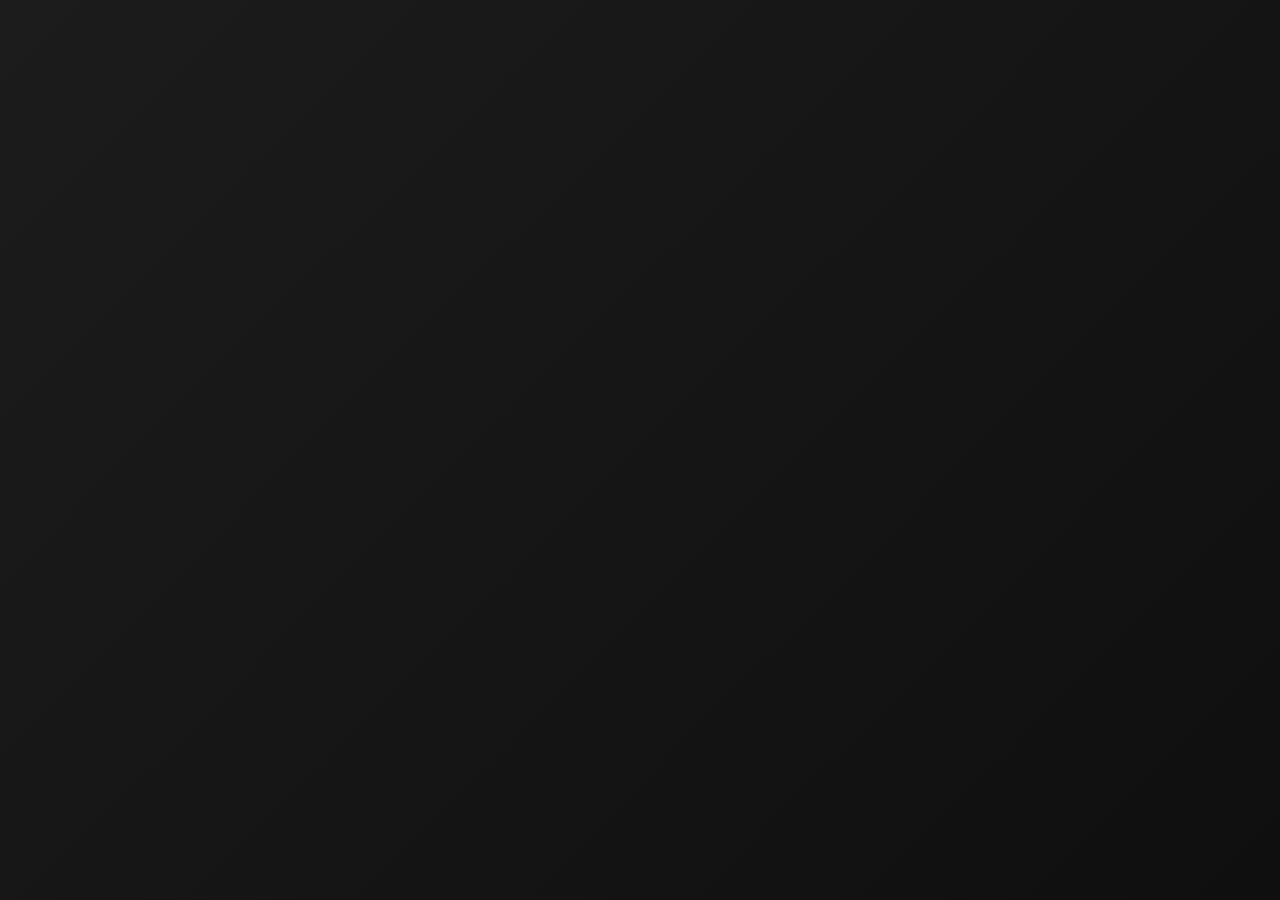
==== scan.html @ c66f86f0 "Add files via upload" ====
<!DOCTYPE html>
<html lang="en">
<head>
    <meta charset="utf-8" />
    <meta name="viewport" content="width=device-width,initial-scale=1" />
    <title>PayXpress | Scanner</title>
    <link rel="stylesheet" href="style.css" />
    <link href="https://fonts.googleapis.com/css2?family=Inter:wght@300;400;600;700&display=swap" rel="stylesheet" />
    
    <style>
        .camera-wrapper {
            /* This ensures the wrapper limits the size and is centered */
            width: 100%;
            max-width: 450px; 
            margin: 0 auto 20px auto;
            position: relative;
            overflow: hidden;
        }

        #camera-container {
            /* CRITICAL: Use padding-bottom for aspect ratio (16:9 ratio) */
            width: 100%;
            height: 0; 
            padding-bottom: 56.25%; /* 9 / 16 = 0.5625 */
            position: relative;
            background-color: #333; /* Background for visual check */
        }

        /* CRITICAL: Style the video and canvas elements that Quagga injects */
        #camera-container > video, 
        #camera-container > canvas {
            position: absolute;
            top: 0;
            left: 0;
            width: 100% !important;
            height: 100% !important;
            object-fit: cover; /* Ensures the video fills the container */
        }

        /* Ensure the element we manually hide in JS is properly concealed */
        .camera-feed-video {
             display: none !important;
        }
    </style>
    </head>
<body>
    <div id="dashboard-view" class="scanner-page-container hidden">
        <header class="dashboard-header">
            <div class="logo-area">
                <h1>PayXpress</h1>
                <img src="payxpress-logo.png" alt="PayXpress Logo" class="payxpress-image-logo">
            </div>
            <p class="dashboard-greeting" id="dashboard-greeting"></p>
            <button class="logout-button" onclick="logout()">Logout</button>
        </header>

        <div class="scanner-main-content">
            <div class="scanner-left form-card">
                <h2 id="current-role">SCANNER</h2>
                <div id="message-display" class="message-display hidden"></div>

                <div class="camera-wrapper">
                    <div class="camera-container" id="camera-container">
                        <video id="camera-feed" class="camera-feed-video" autoplay muted playsinline></video>
                        <p class="initial-instruction">Please enable camera access to start scanning.</p>
                    </div>
                    <div class="scan-line"></div>
                </div>

                <p id="scan-instructions">Hold the barcode in front of the camera.</p>
            </div>

            <div class="scanner-right form-card">
                <h2>Product Details</h2>
                <div id="product-result" class="hidden">
                    <div class="product-info-section">
                        <h3 id="product-name" class="product-info-title"></h3>
                        <p>Barcode: <span id="product-barcode" class="product-info-value"></span></p>
                        <p id="product-description" class="product-info-description"></p>
                    </div>
                    <hr>
                    <div id="final-price-view">
                        <h4>Final Price:</h4>
                        <span id="final-price-display" class="final-price"></span>
                    </div>
                </div>

                <div id="add-product-form" class="hidden modern-form-card">
                    <h3 class="add-product-title">Add / Update Product</h3>

                    <div class="input-group">
                        <label for="barcode-input">Barcode</label>
                        <input type="text" id="barcode-input" placeholder="Scan or enter barcode" />
                    </div>

                    <div class="input-group">
                        <label for="product-name-input">Product Name</label>
                        <input type="text" id="product-name-input" placeholder="Auto-filled when barcode matches" />
                    </div>

                    <div class="input-group">
                        <label for="product-desc-input">Description</label>
                        <input type="text" id="product-desc-input" placeholder="Auto-filled when barcode matches" />
                    </div>

                    <div class="input-group">
                        <label for="product-price-input">Price (₹)</label>
                        <input type="number" id="product-price-input" placeholder="Enter or update price" />
                    </div>

                    <button class="primary-button save-product-button" onclick="addOrUpdateProduct()">💾 Save Product</button>
                </div>
                
                <div id="user-cart-view" class="hidden modern-form-card">
                    <h3 class="cart-title">Your Cart</h3>
                    <div id="cart-items" class="cart-items-container">
                        <p style="text-align: center;">Scan your first item!</p>
                    </div>
                    <hr>
                    <div class="cart-total-line">
                        <strong>TOTAL:</strong>
                        <span id="cart-total" class="final-price">₹0.00</span>
                    </div>
                    <button id="finish-scan-btn" class="primary-button hidden" style="margin-top: 15px;">Finish & Checkout</button>
                    <div id="cart-summary" class="hidden">
                        <p>Thank you for shopping!</p>
                    </div>
                </div>
            </div>
        </div>
    </div>

    <script src="https://cdnjs.cloudflare.com/ajax/libs/quagga/0.12.1/quagga.min.js"></script>
    <script src="script.js"></script>
</body>
</html>
---- style.css ----
/* --- Global Setup & Background --- */
body {
    background: linear-gradient(135deg, #1C1C1C 0%, #0F0F0F 100%);
    color: #C0C0C0;
    font-family: 'Inter', sans-serif;
    margin: 0;
    min-height: 100vh;
    display: flex;
    justify-content: center;
    align-items: center;
}

.login-container {
    width: 100%;
    max-width: 450px;
    padding: 20px;
}

.hidden {
    display: none !important;
}

/* --- Mode Selector Tabs --- */
.mode-selector {
    display: flex;
    justify-content: space-around;
    margin-bottom: 20px;
    background: rgba(0, 0, 0, 0.3);
    border-radius: 12px;
    padding: 5px;
}
.mode-button {
    flex-grow: 1;
    padding: 12px 10px;
    border: none;
    background: transparent;
    color: #A0A0A0;
    font-weight: 600;
    font-size: 0.9em;
    border-radius: 8px;
    cursor: pointer;
    transition: all 0.2s ease;
}
.mode-button.active {
    background: #333333;
    color: #FFFFFF;
    box-shadow: 0 4px 10px rgba(0, 0, 0, 0.4);
}
.mode-button:not(.active):hover {
    color: #E0E0E0;
}

/* --- Form Card (General Panel Style) --- */
.form-card {
    background: rgba(255, 255, 255, 0.03);
    border-radius: 20px;
    padding: 40px;
    box-shadow: 0 8px 32px 0 rgba(0, 0, 0, 0.5);
    backdrop-filter: blur(15px);
    -webkit-backdrop-filter: blur(15px);
    border: 1px solid rgba(255, 255, 255, 0.08);
    transition: transform 0.4s, box-shadow 0.4s;
    transform: rotateY(0deg);
    width: 100%;
    box-sizing: border-box;
}
.form-card:hover {
    transform: rotateY(0deg);
    box-shadow: 0 10px 35px 0 rgba(0, 0, 0, 0.6);
}

.logo-area-internal {
    text-align: center;
    margin-bottom: 25px;
    padding-bottom: 25px;
    border-bottom: 1px solid rgba(255, 255, 255, 0.05);
}
.logo-area-internal h1 {
    font-size: 2.2em;
    font-weight: 700;
    color: #FFFFFF;
    margin-bottom: 5px;
    letter-spacing: 0.5px;
    text-shadow: 0 2px 5px rgba(0, 0, 0, 0.5);
}
.payxpress-image-logo-internal {
    width: 100px;
    height: 100px;
    object-fit: contain;
    filter: drop-shadow(0 0 5px rgba(255, 255, 255, 0.1));
}

/* --- Input Groups & Fields --- */
.input-group {
    margin-bottom: 25px;
}
.input-group label {
    display: block;
    margin-bottom: 8px;
    font-size: 0.85em;
    font-weight: 600;
    color: #A0A0A0;
}
.input-group input {
    width: 100%;
    box-sizing: border-box;
    padding: 14px 18px;
    background: rgba(0, 0, 0, 0.4);
    border: 1px solid transparent;
    border-bottom: 2px solid #333333;
    border-radius: 8px;
    color: #E0E0E0;
    font-size: 1em;
    outline: none;
    transition: all 0.3s;
}
.input-group input:focus {
    background: rgba(255, 255, 255, 0.08);
    border: 1px solid #777777;
    border-bottom: 2px solid #FFFFFF;
    box-shadow: 0 0 10px rgba(255, 255, 255, 0.2);
}
.case-sensitive-note {
    display: block;
    margin-top: 5px;
    font-size: 0.75em;
    color: #FFA07A;
    text-align: right;
    font-weight: 400;
}

/* Sign In/Register Button (Default Grey) */
.sign-in-button {
    width: 100%;
    padding: 16px;
    margin-top: 30px;
    background: #333333;
    color: #FFFFFF;
    border: none;
    border-radius: 10px;
    font-weight: 700;
    letter-spacing: 2px;
    cursor: pointer;
    text-transform: uppercase;
    box-shadow: 0 5px 15px rgba(0, 0, 0, 0.4);
    transition: all 0.2s;
}
.sign-in-button:hover {
    background: #555555;
    transform: translateY(-2px);
    box-shadow: 0 8px 20px rgba(0, 0, 0, 0.6);
}
.sign-in-button:active {
    transform: translateY(0);
    box-shadow: 0 2px 10px rgba(0, 0, 0, 0.4);
}

/* --- Footer Links --- */
.links {
    text-align: center;
    margin-top: 35px;
    font-size: 0.9em;
    font-weight: 300;
}
.links a, .links .link-button {
    color: #AAAAAA;
    text-decoration: none;
    transition: color 0.3s;
    background: none;
    border: none;
    cursor: pointer;
    padding: 0;
    font-size: 0.9em;
    font-weight: 300;
}
.links a:hover, .links .link-button:hover {
    color: #FFFFFF;
    text-decoration: underline;
}
.links .separator {
    margin: 0 10px;
    color: #444444;
}

/* --- Message Display --- */
.message-display {
    text-align: center;
    padding: 15px;
    margin-bottom: 20px;
    border-radius: 8px;
    font-weight: 600;
    transition: opacity 0.3s;
}
.message-success {
    background: rgba(0, 128, 0, 0.3);
    color: #90EE90;
}
.message-error {
    background: rgba(128, 0, 0, 0.3);
    color: #FFA07A;
}

/* ======================================= */
/* --- SCANNER PAGE STYLES (DASHBOARD) --- */
/* ======================================= */

.scanner-page-container {
    display: flex;
    flex-direction: column;
    align-items: center;
    width: 100%;
    min-height: 100vh;
    padding: 20px;
    box-sizing: border-box;
    gap: 20px;
}

.dashboard-header {
    width: 100%;
    max-width: 1100px;
    display: flex;
    justify-content: space-between;
    align-items: center;
    padding: 15px 0;
    border-bottom: 1px solid rgba(255, 255, 255, 0.08);
}
.logo-area {
    display: flex;
    align-items: center;
    gap: 10px;
}
.logo-area h1 {
    font-size: 1.5em;
    font-weight: 700;
    color: #FFFFFF;
    margin: 0;
}
.payxpress-image-logo {
    width: 35px;
    height: 35px;
    object-fit: contain;
}
.dashboard-greeting {
    flex-grow: 1;
    text-align: center;
    font-size: 0.95em;
    font-weight: 400;
    color: #A0A0A0;
    margin: 0 40px;
}

.logout-button {
    padding: 8px 18px;
    background: #444444;
    color: #FFFFFF;
    border: none;
    border-radius: 8px;
    font-weight: 600;
    cursor: pointer;
    transition: background 0.2s;
    box-shadow: 0 4px 8px rgba(0, 0, 0, 0.3);
}
.logout-button:hover {
    background: #666666;
}

.scanner-main-content {
    display: flex;
    justify-content: center;
    gap: 30px;
    width: 100%;
    max-width: 1100px;
}

.scanner-left, .scanner-right {
    flex-basis: 50%;
    min-width: 450px;
    background: rgba(255, 255, 255, 0.03);
    border-radius: 20px;
    box-shadow: 0 8px 32px 0 rgba(0, 0, 0, 0.5);
    backdrop-filter: blur(15px);
    padding: 40px;
    box-sizing: border-box;
    display: flex;
    flex-direction: column;
    align-items: center;
}

.scanner-left h2 {
    font-size: 1.6em;
    margin-bottom: 30px;
    color: #FFFFFF;
    width: 100%;
    text-align: center;
}
camera-wrapper {
    width: 100%;
    max-width: 400px;
    display: flex;
    flex-direction: column;
    align-items: center;
}

/* 🛑 REPLACE THIS BLOCK ENTIRELY 🛑 */
.camera-container {
    width: 100%;
    max-width: 400px;
    
    /* CRITICAL FIX: Use padding-bottom for aspect ratio, not fixed height */
    height: 0; 
    padding-bottom: 75%; /* Changed to 4:3 aspect ratio (250/333 approx = 75%) which might be closer to your original design */

    background: #333;
    border-radius: 12px;
    position: relative;
    overflow: hidden;
    /* Remove display:flex, justify-content, align-items here as they conflict with Quagga's absolute positioning */
}

.camera-container .initial-instruction {
    text-align: center;
    padding: 0 20px;
    color: #A0A0A0;
}

/* This block is correct, but let's make it more explicit with !important */
#camera-container video,
#camera-container canvas,
.camera-container video,
.camera-container canvas {
    position: absolute !important;
    top: 0 !important;
    left: 0 !important;
    width: 100% !important;
    height: 100% !important;
    object-fit: cover !important;
    display: block !important;
}

.scan-line {
    width: 95%;
    height: 4px;
    background: #FF4500;
    margin-top: 15px;
    margin-bottom: 30px;
    border-radius: 4px;
    animation: scan-pulse 1s infinite alternate;
}
@keyframes scan-pulse {
    0% { opacity: 0.5; box-shadow: 0 0 5px #FF4500; }
    100% { opacity: 1; box-shadow: 0 0 10px #FF4500; }
}

#scan-instructions {
    font-size: 0.9em;
    color: #A0A0A0;
    margin-bottom: 30px;
}

/* Product Details Panel Specific */
.scanner-right h2 {
    font-size: 1.6em;
    color: #FFFFFF;
    margin-top: 0;
    margin-bottom: 30px;
    width: 100%;
    text-align: left;
}
.product-info-section, #final-price-view {
    width: 100%;
    text-align: left;
}
.product-info-title {
    font-size: 1.4em;
    color: #90EE90;
    margin-bottom: 10px;
}
.final-price {
    font-size: 2em;
    font-weight: 700;
    color: #00FF7F;
    display: block;
    margin-top: 10px;
}
.scanner-right hr {
    border: 0;
    border-top: 1px solid rgba(255, 255, 255, 0.1);
    margin: 25px 0;
    width: 100%;
}

/* --- Modern Add Product Form (Officer View) --- */
.modern-form-card {
    background: rgba(255, 255, 255, 0.03);
    border: 1px solid rgba(255, 255, 255, 0.08);
    border-radius: 20px;
    padding: 30px 25px;
    margin-top: 25px;
    box-shadow: 0 8px 32px rgba(0, 0, 0, 0.5);
    backdrop-filter: blur(15px);
    -webkit-backdrop-filter: blur(15px);
    transition: transform 0.3s ease, box-shadow 0.3s ease;
}
.modern-form-card:hover {
    transform: translateY(-3px);
    box-shadow: 0 10px 35px rgba(0, 0, 0, 0.6);
}
.add-product-title {
    font-size: 1.3em;
    color: #00FF7F;
    text-align: center;
    margin-bottom: 20px;
    font-weight: 700;
    letter-spacing: 1px;
    text-shadow: 0 2px 8px rgba(0, 255, 127, 0.3);
}
.modern-form-card .input-group label {
    font-size: 0.85em;
    color: #A0A0A0;
    font-weight: 600;
    margin-bottom: 6px;
}
.modern-form-card .input-group input {
    background: rgba(255, 255, 255, 0.05);
    border: 1px solid rgba(255, 255, 255, 0.1);
    border-radius: 10px;
    padding: 12px 15px;
    width: 100%;
    color: #E0E0E0;
    outline: none;
    font-size: 0.95em;
    transition: all 0.3s ease;
    margin-bottom: 18px;
}
.modern-form-card .input-group input:focus {
    border-color: #00FF7F;
    box-shadow: 0 0 8px rgba(0, 255, 127, 0.4);
    background: rgba(255, 255, 255, 0.08);
}
.save-product-button {
    width: 100%;
    padding: 14px;
    background: linear-gradient(135deg, #00FF7F 0%, #00AA55 100%);
    border: none;
    color: #0F0F0F;
    font-weight: 700;
    font-size: 1em;
    border-radius: 12px;
    cursor: pointer;
    text-transform: uppercase;
    letter-spacing: 1px;
    transition: all 0.2s ease;
    box-shadow: 0 6px 20px rgba(0, 255, 127, 0.3);
}
.save-product-button:hover {
    background: linear-gradient(135deg, #00FFAA 0%, #00CC66 100%);
    transform: translateY(-2px);
    box-shadow: 0 8px 25px rgba(0, 255, 127, 0.4);
}
.save-product-button:active {
    transform: translateY(0);
    box-shadow: 0 4px 10px rgba(0, 255, 127, 0.2);
}

/* --- User Cart View Styling --- */
#user-cart-view {
    width: 100%;
    margin-top: 20px;
    color: #E0E0E0;
}
.cart-total-section {
    display: flex;
    justify-content: space-between;
    align-items: center;
    padding: 15px 0;
    border-top: 1px solid rgba(255, 255, 255, 0.2);
    margin-top: 15px;
}
.cart-total-label {
    font-size: 1.2em;
    font-weight: 600;
    color: #FFFFFF;
}
#cart-total {
    font-size: 1.8em;
    font-weight: 800;
    color: #00FF7F; /* Bright green for the final price */
}
/* Styling for the table generated in JS (renderCart function) */
.cart-table {
    border-collapse: collapse;
    width: 100%;
}
.cart-table th, .cart-table td {
    padding: 8px 0;
    border-bottom: 1px dashed rgba(255, 255, 255, 0.1);
}
.cart-table th {
    color: #A0A0A0;
    font-size: 0.9em;
    text-transform: uppercase;
}
.cart-table tr:last-child td {
    border-bottom: none;
}

/* --- Checkout Button (Finish Scan) - Modern Green Gradient --- */
#finish-scan-btn {
    /* Modern, highly visible button for checkout */
    background: linear-gradient(135deg, #4CAF50 0%, #388E3C 100%); /* Green gradient */
    color: white;
    font-size: 1.1rem;
    padding: 15px 25px; /* Slightly larger padding */
    border: none;
    border-radius: 12px; /* Modern rounded corners */
    width: 100%; 
    margin-top: 25px; /* Ensure separation */
    box-shadow: 0 6px 20px rgba(56, 142, 60, 0.5); /* Stronger shadow */
    font-weight: 800; /* Extra bold */
    letter-spacing: 1px;
    cursor: pointer;
    text-transform: uppercase;
    transition: all 0.25s ease-in-out;
}

#finish-scan-btn:hover {
    background: linear-gradient(135deg, #388E3C 0%, #2E7D32 100%);
    box-shadow: 0 8px 30px rgba(56, 142, 60, 0.7);
    transform: translateY(-3px) scale(1.01);
}

#finish-scan-btn:active {
    transform: translateY(0);
    box-shadow: 0 4px 15px rgba(56, 142, 60, 0.4);
}
/* ------------------------------------------------------------- */


/* Responsive */
@media (max-width: 980px) {
    .scanner-main-content {
        flex-direction: column;
        gap: 18px;
    }
    .scanner-left, .scanner-right { min-width: 100%; }
}
@media (max-width: 600px) {
    #camera-container { max-width: 95%; height: 220px; }
}
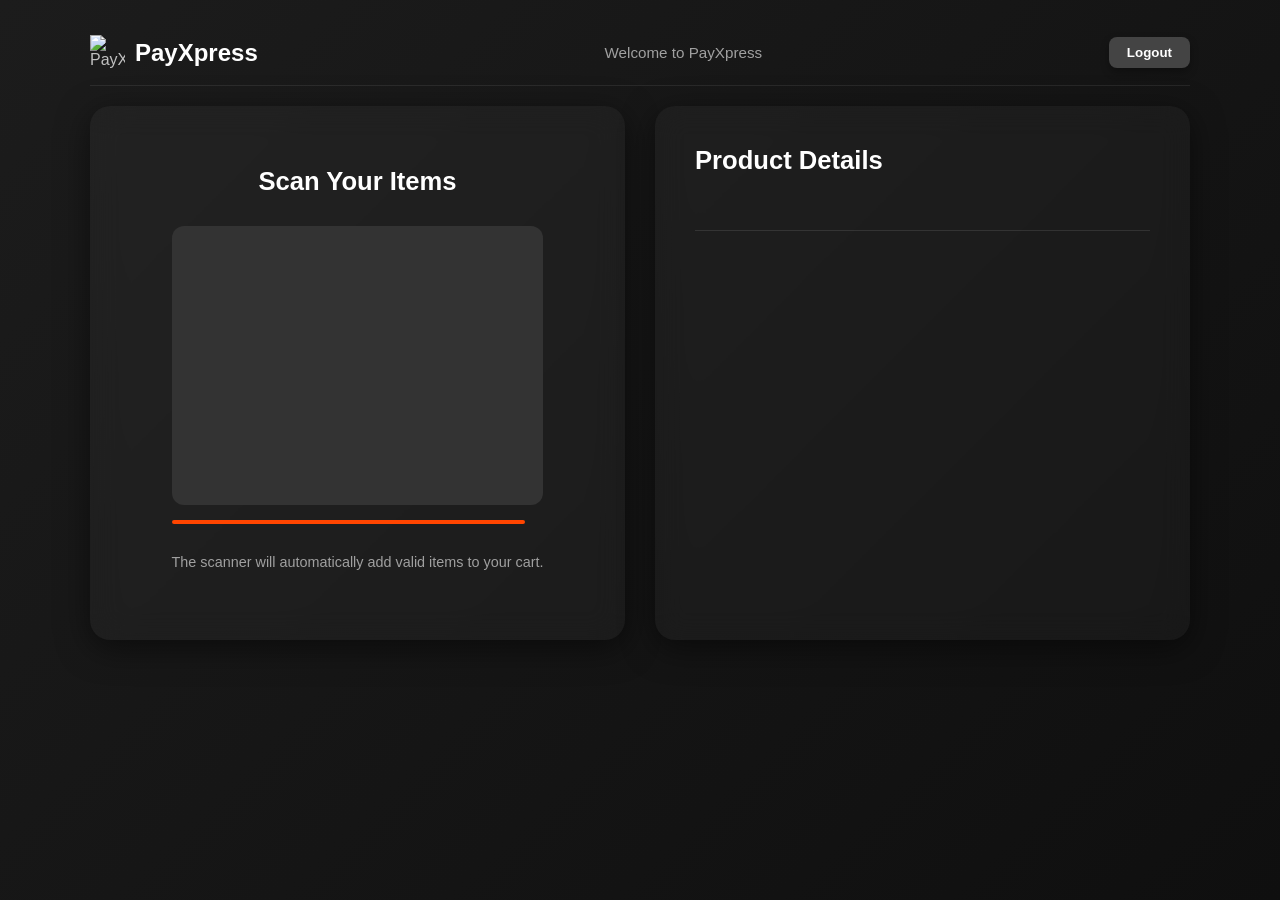
==== commit 4b29e3f0: "Update scan.html" ====
--- a/scan.html
+++ b/scan.html
@@ -1,136 +1,142 @@
 <!DOCTYPE html>
 <html lang="en">
 <head>
-    <meta charset="utf-8" />
-    <meta name="viewport" content="width=device-width,initial-scale=1" />
-    <title>PayXpress | Scanner</title>
-    <link rel="stylesheet" href="style.css" />
-    <link href="https://fonts.googleapis.com/css2?family=Inter:wght@300;400;600;700&display=swap" rel="stylesheet" />
-    
-    <style>
-        .camera-wrapper {
-            /* This ensures the wrapper limits the size and is centered */
-            width: 100%;
-            max-width: 450px; 
-            margin: 0 auto 20px auto;
-            position: relative;
-            overflow: hidden;
-        }
+    <meta charset="UTF-8">
+    <title>PayXpress - Scan</title>
+    <link rel="stylesheet" href="style.css">
+    <script src="https://unpkg.com/quagga@0.12.1/dist/quagga.min.js"></script>
+</head>
+<body>
+<div class="scanner-page-container">
+    <header class="dashboard-header">
+        <div class="logo-area">
+            <img src="payxpress-logo.jpg" alt="PayXpress" class="payxpress-image-logo">
+            <h1>PayXpress</h1>
+        </div>
+        <p class="dashboard-greeting" id="dashboard-greeting">Welcome to PayXpress</p>
+        <button class="logout-button" onclick="window.location.href='index.html'">Logout</button>
+    </header>
 
-        #camera-container {
-            /* CRITICAL: Use padding-bottom for aspect ratio (16:9 ratio) */
-            width: 100%;
-            height: 0; 
-            padding-bottom: 56.25%; /* 9 / 16 = 0.5625 */
-            position: relative;
-            background-color: #333; /* Background for visual check */
-        }
+    <main class="scanner-main-content">
+        <!-- LEFT: Camera + info -->
+        <section class="scanner-left">
+            <h2>Scan Your Items</h2>
+            <div class="camera-wrapper">
+                <div id="camera-container" class="camera-container">
+                    <p class="initial-instruction">
+                        Allow camera access and point the barcode inside the frame.
+                    </p>
+                    <video id="camera-feed" autoplay playsinline muted></video>
+                </div>
+                <div class="scan-line"></div>
+                <p id="scan-instructions">
+                    The scanner will automatically add valid items to your cart.
+                </p>
+            </div>
 
-        /* CRITICAL: Style the video and canvas elements that Quagga injects */
-        #camera-container > video, 
-        #camera-container > canvas {
-            position: absolute;
-            top: 0;
-            left: 0;
-            width: 100% !important;
-            height: 100% !important;
-            object-fit: cover; /* Ensures the video fills the container */
-        }
+            <div id="message-display" class="message-display hidden"></div>
+        </section>
 
-        /* Ensure the element we manually hide in JS is properly concealed */
-        .camera-feed-video {
-             display: none !important;
-        }
-    </style>
-    </head>
-<body>
-    <div id="dashboard-view" class="scanner-page-container hidden">
-        <header class="dashboard-header">
-            <div class="logo-area">
-                <h1>PayXpress</h1>
-                <img src="payxpress-logo.png" alt="PayXpress Logo" class="payxpress-image-logo">
+        <!-- RIGHT: product details + officer/user specific -->
+        <section class="scanner-right">
+
+            <!-- Product display (same for both roles) -->
+            <h2>Product Details</h2>
+            <div id="product-result" class="product-info-section hidden">
+                <p class="product-info-title" id="product-name">—</p>
+                <p><strong>Barcode:</strong> <span id="product-barcode">—</span></p>
+                <p id="product-description">—</p>
+                <div id="final-price-view">
+                    <span>Final Price:</span>
+                    <span id="final-price-display" class="final-price">—</span>
+                </div>
             </div>
-            <p class="dashboard-greeting" id="dashboard-greeting"></p>
-            <button class="logout-button" onclick="logout()">Logout</button>
-        </header>
 
-        <div class="scanner-main-content">
-            <div class="scanner-left form-card">
-                <h2 id="current-role">SCANNER</h2>
-                <div id="message-display" class="message-display hidden"></div>
+            <hr>
 
-                <div class="camera-wrapper">
-                    <div class="camera-container" id="camera-container">
-                        <video id="camera-feed" class="camera-feed-video" autoplay muted playsinline></video>
-                        <p class="initial-instruction">Please enable camera access to start scanning.</p>
-                    </div>
-                    <div class="scan-line"></div>
+            <!-- OFFICER PANEL (unchanged) -->
+            <div id="officer-panel" class="modern-form-card hidden">
+                <h3 class="add-product-title">Update / Add Product Price</h3>
+                <div class="input-group">
+                    <label for="officer-barcode">Barcode</label>
+                    <input type="text" id="officer-barcode" placeholder="Enter barcode manually">
+                </div>
+                <div class="input-group">
+                    <label for="officer-name">Product Name</label>
+                    <input type="text" id="officer-name" placeholder="Product Name">
+                </div>
+                <div class="input-group">
+                    <label for="officer-description">Description</label>
+                    <input type="text" id="officer-description" placeholder="Short description">
+                </div>
+                <div class="input-group">
+                    <label for="officer-final-price">Final Price (₹)</label>
+                    <input type="number" id="officer-final-price" placeholder="0.00" min="0" step="0.01">
+                </div>
+                <button id="save-product-btn" class="save-product-button">Save / Update Product</button>
+            </div>
+
+            <!-- USER CART VIEW -->
+            <div id="user-cart-view" class="hidden">
+                <h3 class="add-product-title">Your Cart</h3>
+                <div id="cart-items"></div>
+
+                <div class="cart-total-section">
+                    <span class="cart-total-label">Total</span>
+                    <span id="cart-total">₹0.00</span>
                 </div>
 
-                <p id="scan-instructions">Hold the barcode in front of the camera.</p>
-            </div>
+                <button id="finish-scan-btn">Finish &amp; Proceed to Payment</button>
 
-            <div class="scanner-right form-card">
-                <h2>Product Details</h2>
-                <div id="product-result" class="hidden">
-                    <div class="product-info-section">
-                        <h3 id="product-name" class="product-info-title"></h3>
-                        <p>Barcode: <span id="product-barcode" class="product-info-value"></span></p>
-                        <p id="product-description" class="product-info-description"></p>
-                    </div>
-                    <hr>
-                    <div id="final-price-view">
-                        <h4>Final Price:</h4>
-                        <span id="final-price-display" class="final-price"></span>
-                    </div>
-                </div>
-
-                <div id="add-product-form" class="hidden modern-form-card">
-                    <h3 class="add-product-title">Add / Update Product</h3>
+                <!-- USER PAYMENT SECTION (NEW, initially hidden) -->
+                <div id="payment-section" class="modern-form-card hidden">
+                    <h3 class="add-product-title">Payment</h3>
+                    <p style="margin-bottom:15px;">
+                        Please choose your preferred payment method and confirm the payment for your cart total.
+                    </p>
 
                     <div class="input-group">
-                        <label for="barcode-input">Barcode</label>
-                        <input type="text" id="barcode-input" placeholder="Scan or enter barcode" />
+                        <label>Amount to Pay</label>
+                        <input type="text" id="payment-amount" readonly>
                     </div>
 
                     <div class="input-group">
-                        <label for="product-name-input">Product Name</label>
-                        <input type="text" id="product-name-input" placeholder="Auto-filled when barcode matches" />
+                        <label for="payment-method">Payment Method</label>
+                        <select id="payment-method">
+                            <option value="" disabled selected>Select method</option>
+                            <option value="upi">UPI</option>
+                            <option value="card">Credit / Debit Card</option>
+                            <option value="cash">Cash at Counter</option>
+                        </select>
                     </div>
 
-                    <div class="input-group">
-                        <label for="product-desc-input">Description</label>
-                        <input type="text" id="product-desc-input" placeholder="Auto-filled when barcode matches" />
+                    <div class="input-group" id="upi-section" class="hidden">
+                        <label for="upi-id">UPI ID</label>
+                        <input type="text" id="upi-id" placeholder="example@upi">
                     </div>
 
-                    <div class="input-group">
-                        <label for="product-price-input">Price (₹)</label>
-                        <input type="number" id="product-price-input" placeholder="Enter or update price" />
+                    <div class="input-group hidden" id="card-section">
+                        <label for="card-number">Card Number</label>
+                        <input type="text" id="card-number" maxlength="19" placeholder="XXXX XXXX XXXX XXXX">
                     </div>
 
-                    <button class="primary-button save-product-button" onclick="addOrUpdateProduct()">💾 Save Product</button>
-                </div>
-                
-                <div id="user-cart-view" class="hidden modern-form-card">
-                    <h3 class="cart-title">Your Cart</h3>
-                    <div id="cart-items" class="cart-items-container">
-                        <p style="text-align: center;">Scan your first item!</p>
-                    </div>
-                    <hr>
-                    <div class="cart-total-line">
-                        <strong>TOTAL:</strong>
-                        <span id="cart-total" class="final-price">₹0.00</span>
-                    </div>
-                    <button id="finish-scan-btn" class="primary-button hidden" style="margin-top: 15px;">Finish & Checkout</button>
-                    <div id="cart-summary" class="hidden">
-                        <p>Thank you for shopping!</p>
-                    </div>
+                    <button id="confirm-payment-btn" class="save-product-button">
+                        Confirm Payment
+                    </button>
+
+                    <p id="payment-status" style="margin-top:10px;font-size:0.9em;"></p>
                 </div>
             </div>
-        </div>
-    </div>
+        </section>
+    </main>
+</div>
 
-    <script src="https://cdnjs.cloudflare.com/ajax/libs/quagga/0.12.1/quagga.min.js"></script>
-    <script src="script.js"></script>
+<script src="script.js"></script>
+<script>
+    document.addEventListener('DOMContentLoaded', () => {
+        initCamera();
+        setupRoleFromQuery();
+    });
+</script>
 </body>
-</html>+</html>
